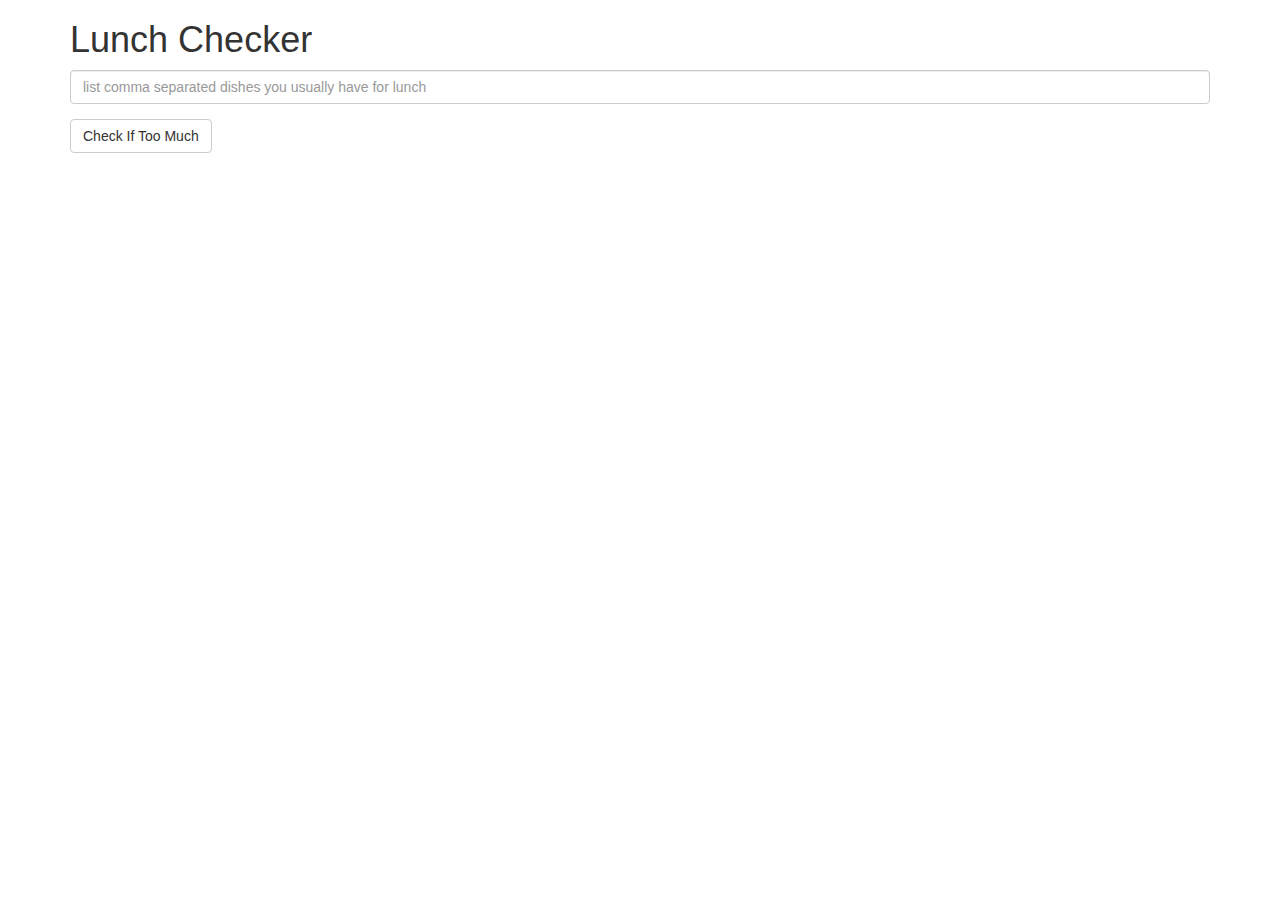
==== module1-solution/index.html @ eefb2fff "init" ====
<!doctype html>
<html lang="en">
  <head>
    <title>Lunch Checker</title>
    <meta name="viewport" content="width=device-width, initial-scale=1">
    <link rel="stylesheet" href="styles/bootstrap.min.css">
    <style>
      .message { font-size: 1.3em; font-weight: bold; }
    </style>
  </head>
<body>
   <div class="container">
     <h1>Lunch Checker</h1>

         <div class="form-group">
             <input id="lunch-menu" type="text"
             placeholder="list comma separated dishes you usually have for lunch"
             class="form-control">
         </div>
         <div class="form-group">
             <button class="btn btn-default">Check If Too Much</button>
         </div>
         <div class="form-group message">
           <!-- Your message can go here. -->
         </div>
   </div>

</body>
</html>
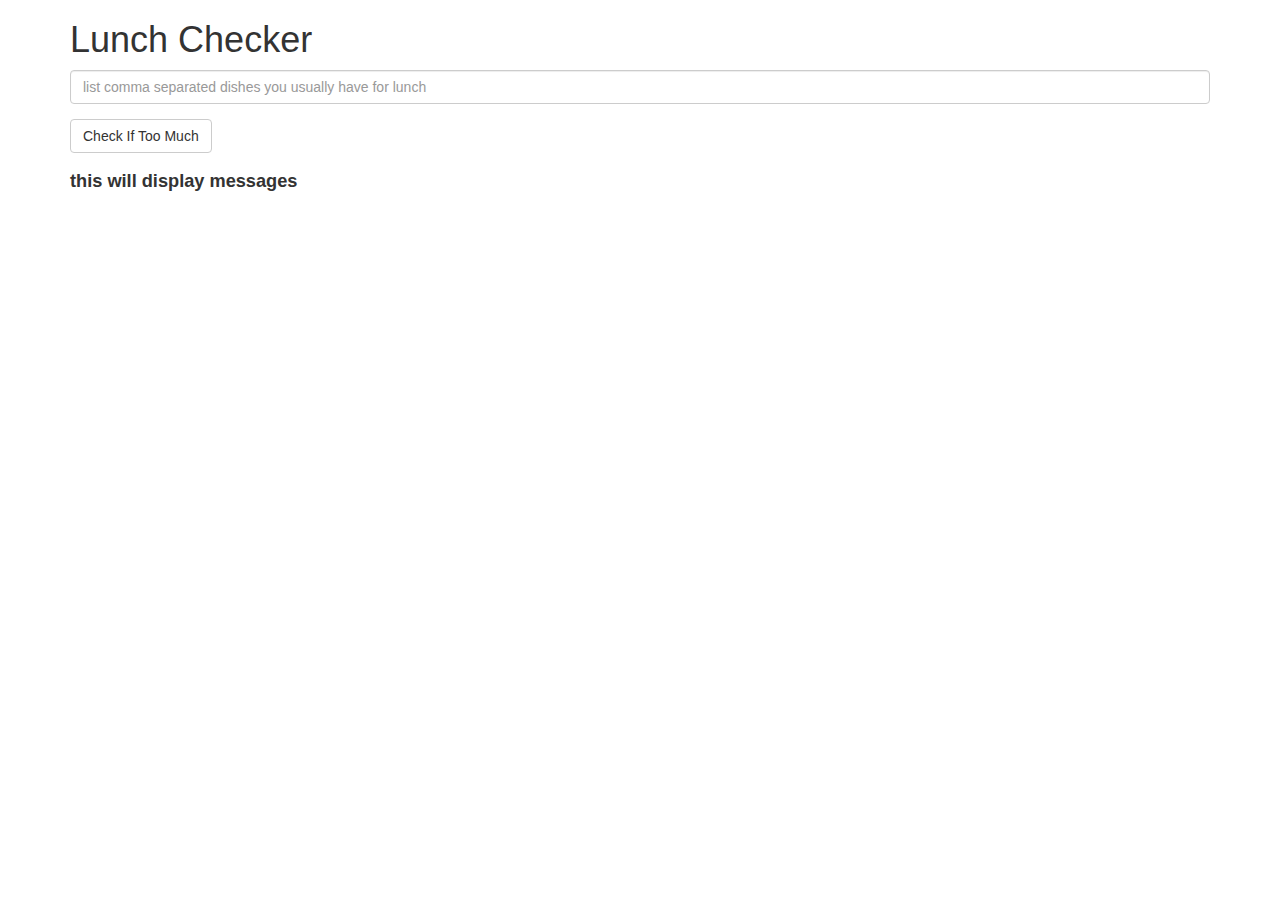
==== commit ef1a2d42: "test1" ====
--- a/module1-solution/index.html
+++ b/module1-solution/index.html
@@ -21,6 +21,7 @@
              <button class="btn btn-default">Check If Too Much</button>
          </div>
          <div class="form-group message">
+           this will display messages
            <!-- Your message can go here. -->
          </div>
    </div>
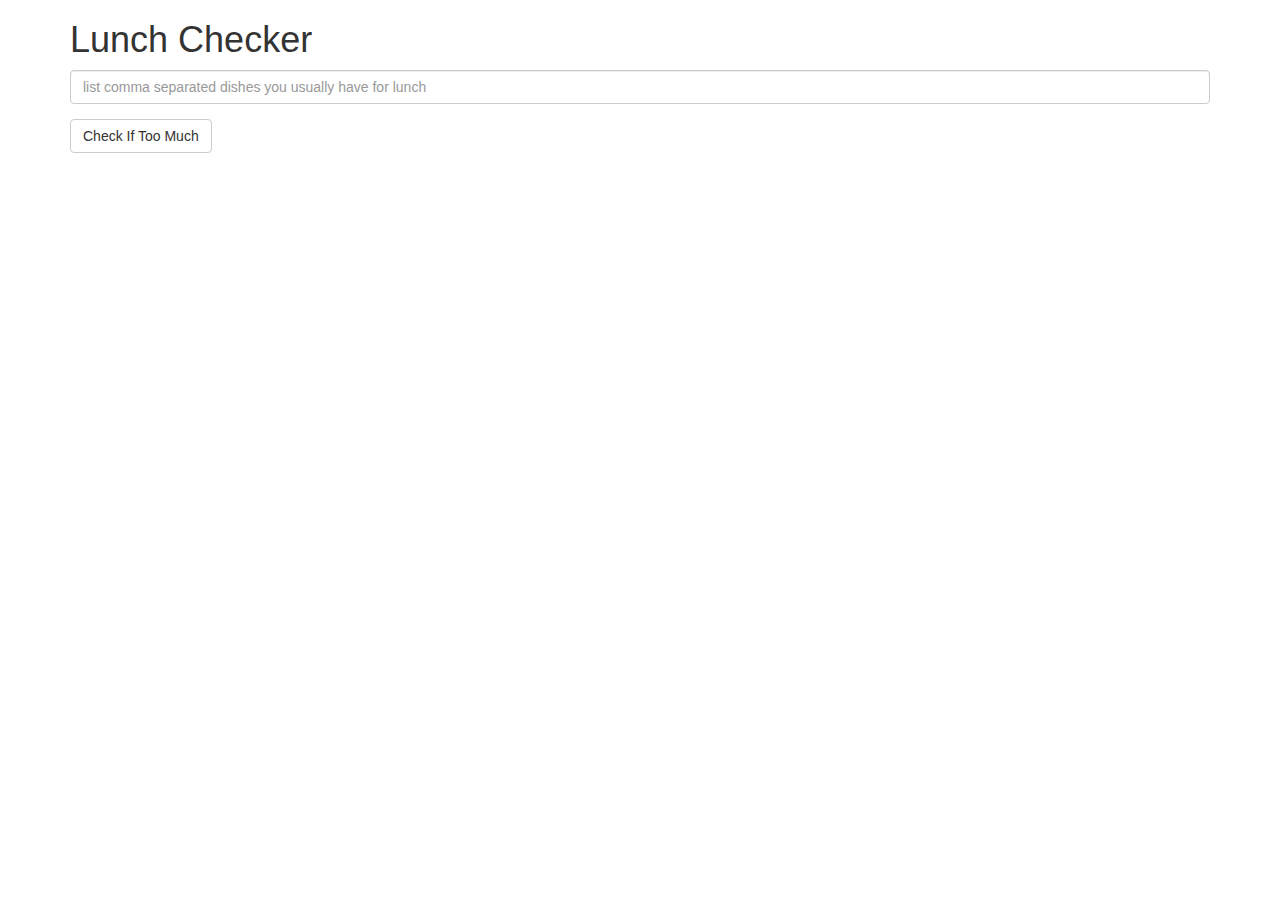
==== commit 8cfd35d7: "generally done" ====
--- a/module1-solution/index.html
+++ b/module1-solution/index.html
@@ -7,23 +7,30 @@
     <style>
       .message { font-size: 1.3em; font-weight: bold; }
     </style>
+    <script src='angular.min.js'></script>
+    <script src='app.js'></script>
   </head>
-<body>
-   <div class="container">
+<body ng-app='LunchCheckApp'>
+  
+   <div class="container" ng-controller='LunchCheckCtrl'>
+
      <h1>Lunch Checker</h1>
 
-         <div class="form-group">
-             <input id="lunch-menu" type="text"
-             placeholder="list comma separated dishes you usually have for lunch"
-             class="form-control">
-         </div>
-         <div class="form-group">
-             <button class="btn btn-default">Check If Too Much</button>
-         </div>
-         <div class="form-group message">
-           this will display messages
-           <!-- Your message can go here. -->
-         </div>
+     <div class="form-group">
+         <input id="lunch-menu" type="text"
+         placeholder="list comma separated dishes you usually have for lunch"
+         class="form-control"
+         ng-model='input'>
+     </div>
+
+     <div class="form-group">
+         <button class="btn btn-default" ng-click='check()'>Check If Too Much</button>
+     </div>
+
+     <div class="form-group message">
+       {{ message }}
+     </div>
+
    </div>
 
 </body>
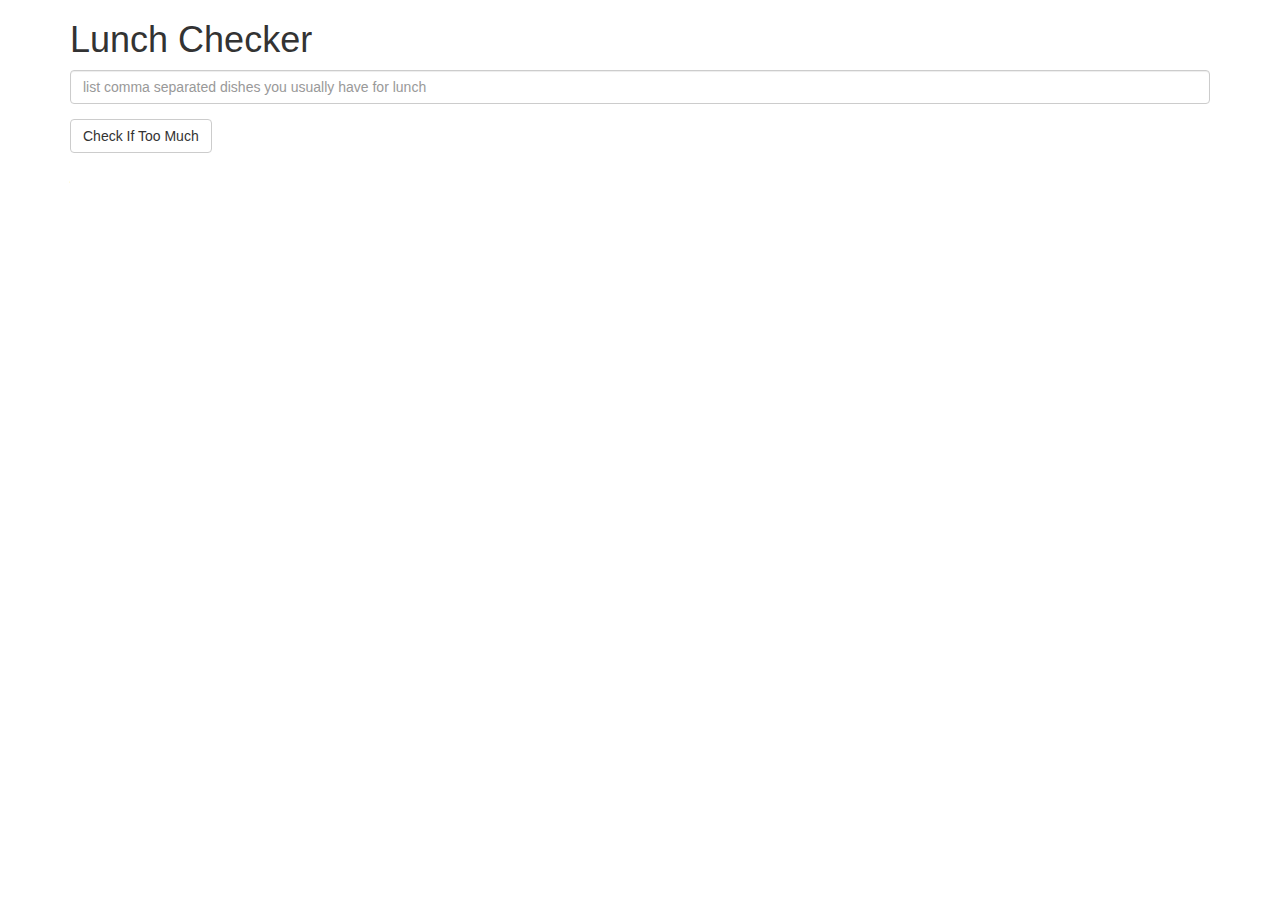
==== commit 6b5125bf: "advanced1" ====
--- a/module1-solution/index.html
+++ b/module1-solution/index.html
@@ -7,11 +7,10 @@
     <style>
       .message { font-size: 1.3em; font-weight: bold; }
     </style>
-    <script src='angular.min.js'></script>
-    <script src='app.js'></script>
+
   </head>
-<body ng-app='LunchCheckApp'>
-  
+<body ng-app='LunchCheck'>
+
    <div class="container" ng-controller='LunchCheckCtrl'>
 
      <h1>Lunch Checker</h1>
@@ -27,11 +26,13 @@
          <button class="btn btn-default" ng-click='check()'>Check If Too Much</button>
      </div>
 
-     <div class="form-group message">
+     <div class="form-group message" ng-style='myColor'>
        {{ message }}
      </div>
 
    </div>
 
+   <script src='angular.min.js'></script>
+   <script src='app.js'></script>
 </body>
 </html>
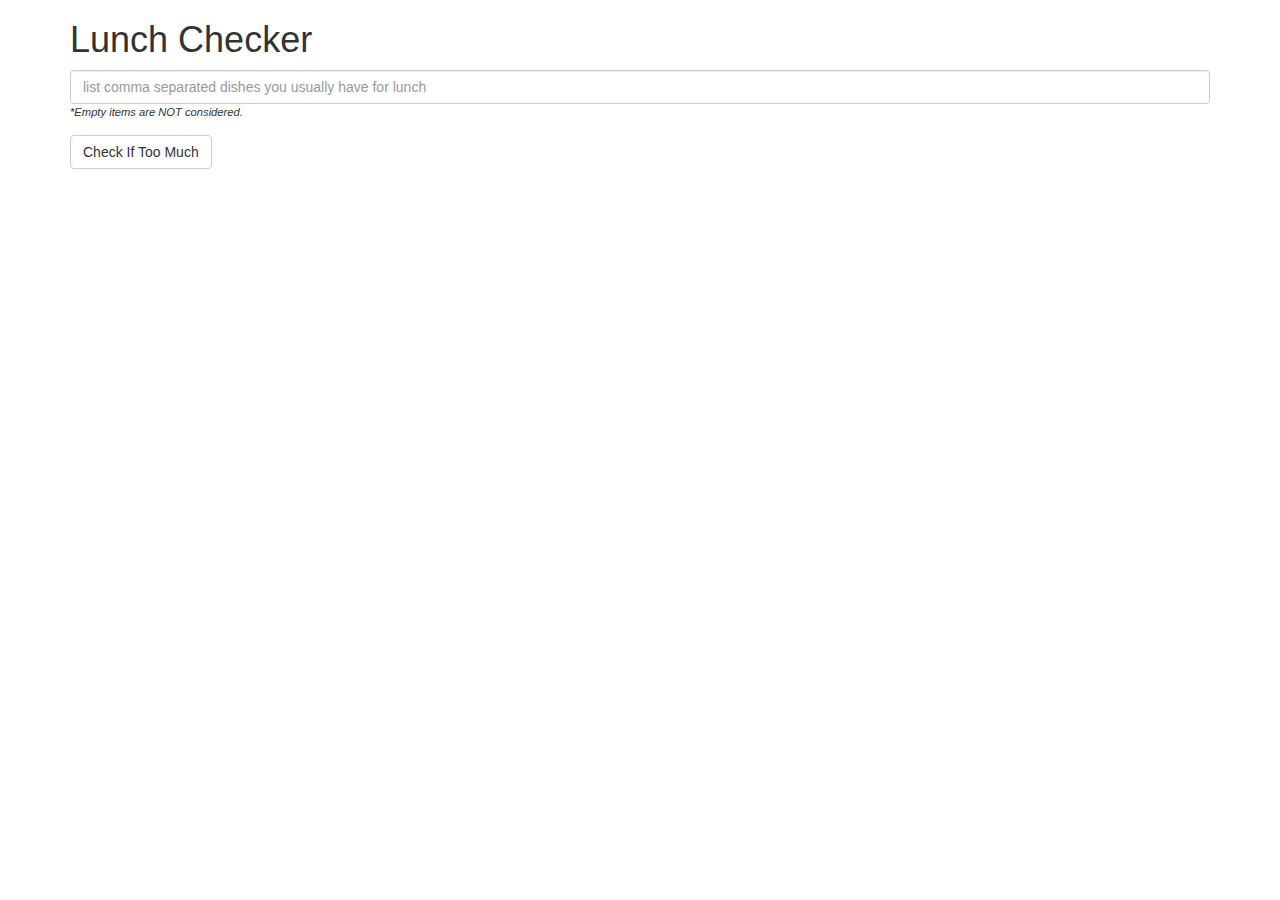
==== commit 187cc224: "comment for empty items added" ====
--- a/module1-solution/index.html
+++ b/module1-solution/index.html
@@ -20,6 +20,7 @@
          placeholder="list comma separated dishes you usually have for lunch"
          class="form-control"
          ng-model='input'>
+         <div style='font-style:italic; font-size:0.8em;'>*Empty items are NOT considered.</div>
      </div>
 
      <div class="form-group">
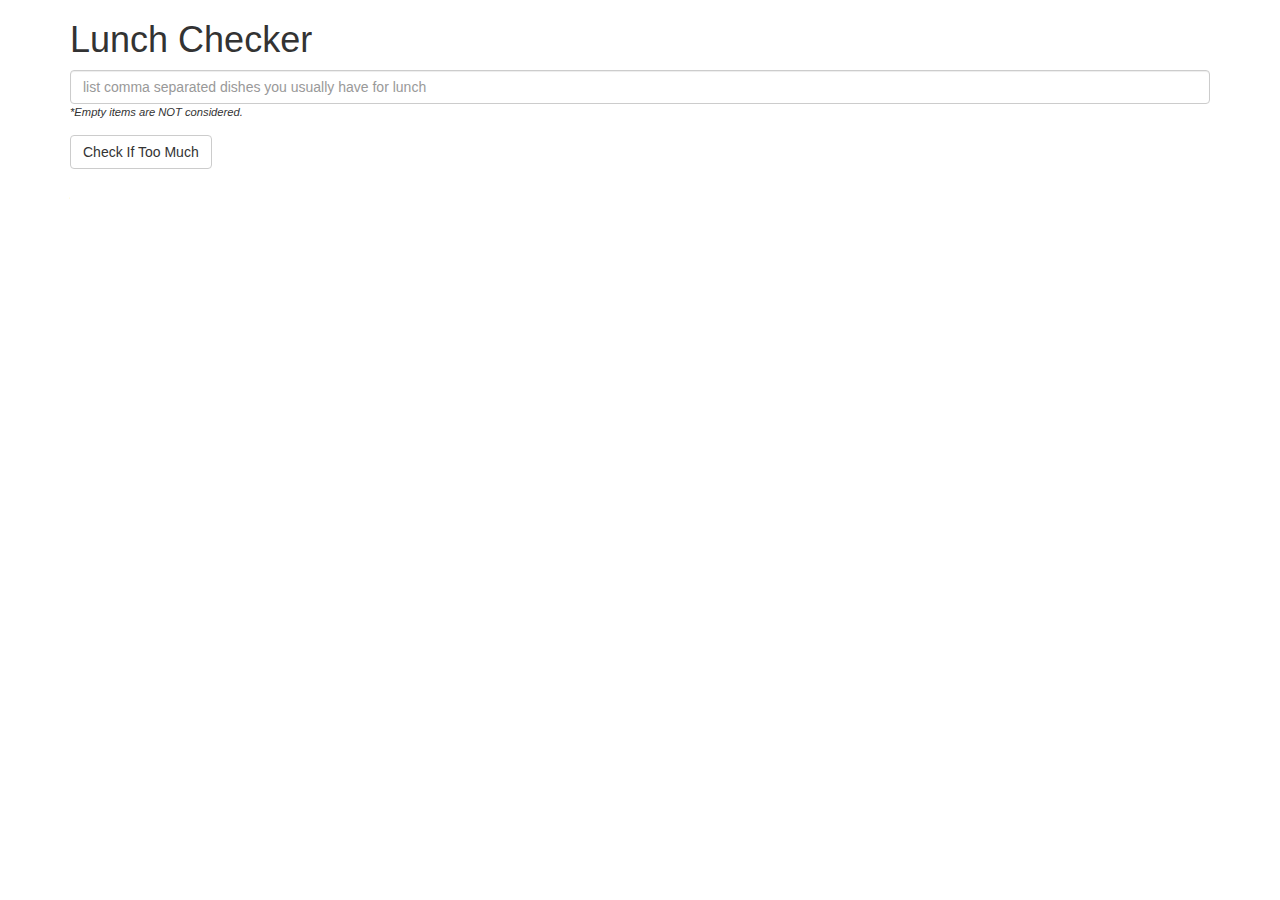
==== commit 5fcbe80d: "add style rmk in head" ====
--- a/module1-solution/index.html
+++ b/module1-solution/index.html
@@ -1,39 +1,46 @@
 <!doctype html>
 <html lang="en">
-  <head>
+
+<head>
     <title>Lunch Checker</title>
     <meta name="viewport" content="width=device-width, initial-scale=1">
     <link rel="stylesheet" href="styles/bootstrap.min.css">
     <style>
-      .message { font-size: 1.3em; font-weight: bold; }
+        .message {
+            font-size: 1.3em;
+            font-weight: bold;
+        }
+        .rmk {
+            font-style:italic; 
+            font-size:0.8em;
+        }
     </style>
 
-  </head>
+</head>
+
 <body ng-app='LunchCheck'>
 
-   <div class="container" ng-controller='LunchCheckCtrl'>
+    <div class="container" ng-controller='LunchCheckCtrl'>
 
-     <h1>Lunch Checker</h1>
+        <h1>Lunch Checker</h1>
 
-     <div class="form-group">
-         <input id="lunch-menu" type="text"
-         placeholder="list comma separated dishes you usually have for lunch"
-         class="form-control"
-         ng-model='input'>
-         <div style='font-style:italic; font-size:0.8em;'>*Empty items are NOT considered.</div>
-     </div>
+        <div class="form-group">
+            <input id="lunch-menu" type="text" placeholder="list comma separated dishes you usually have for lunch" class="form-control" ng-model='input'>
+            <div class='rmk'>*Empty items are NOT considered.</div>
+        </div>
 
-     <div class="form-group">
-         <button class="btn btn-default" ng-click='check()'>Check If Too Much</button>
-     </div>
+        <div class="form-group">
+            <button class="btn btn-default" ng-click='check()'>Check If Too Much</button>
+        </div>
 
-     <div class="form-group message" ng-style='myColor'>
-       {{ message }}
-     </div>
+        <div class="form-group message" ng-style='myColor'>
+            {{ message }}
+        </div>
 
-   </div>
+    </div>
 
-   <script src='angular.min.js'></script>
-   <script src='app.js'></script>
+    <script src='angular.min.js'></script>
+    <script src='app.js'></script>
 </body>
-</html>
+
+</html>